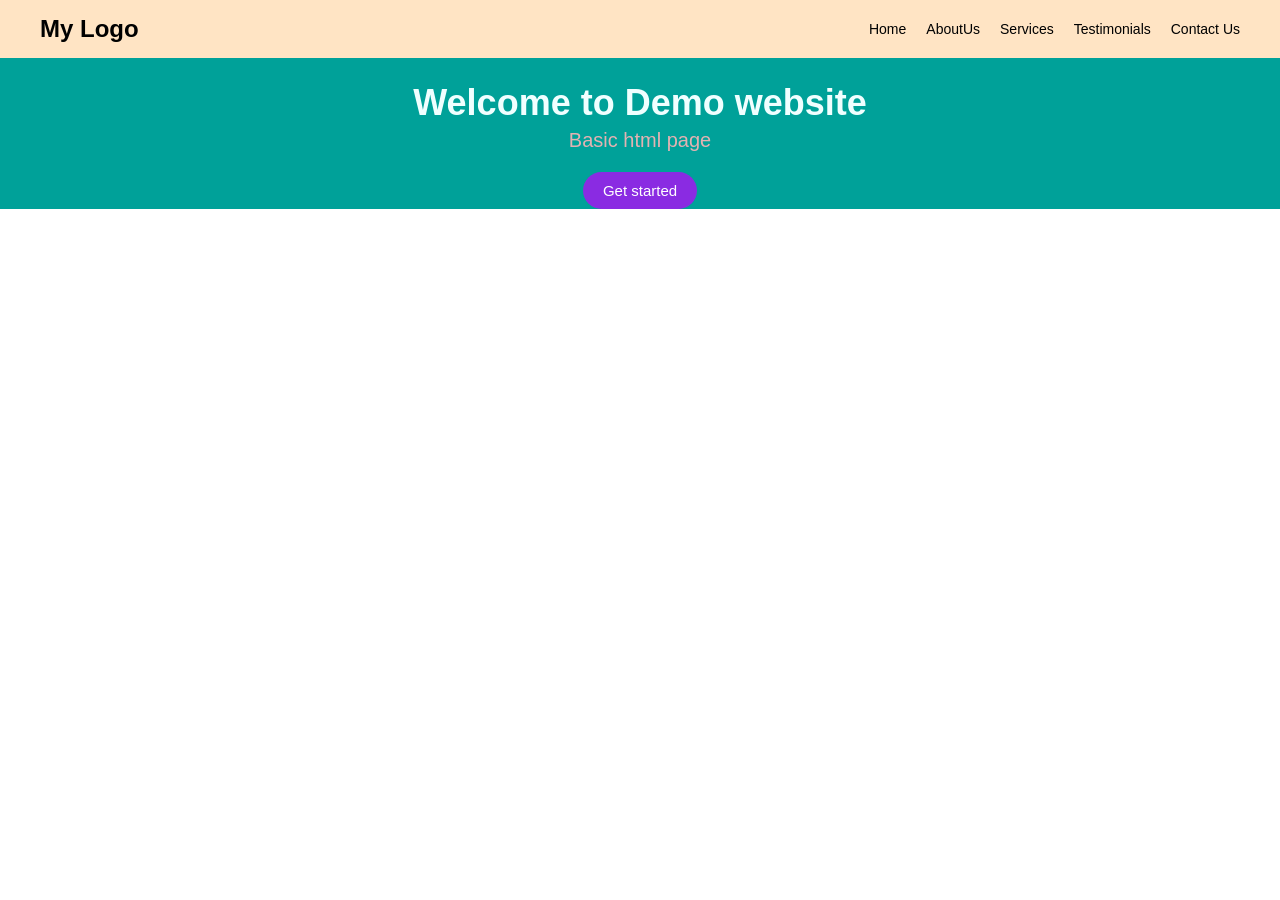
==== index.html @ 8c6c007f "html-css" ====
<!DOCTYPE html>
<html lang="en">
<head>
    <meta charset="UTF-8">
    <meta name="viewport" content="width=device-width, initial-scale=1.0">
    <title>First web page</title>
    <link rel = "stylesheet" href = "styles.css"/>
</head>
<body>
    <div class="header">
        <div class = "logo">My Logo</div>
        <div class = "nav">
            <a href = "#">Home</a>
            <a href = "#about">AboutUs</a>
            <a href = "#services">Services</a>
            <a href = "#test">Testimonials</a>
            <a href = "#contact">Contact Us</a>
        </div>
    </div>

    <div class = "hero">
        <h1> Welcome to Demo website</h1>
        <p> Basic html page</p>
        <button> Get started </button>
    </div>
    
</body>
</html>
---- styles.css ----
body{
    margin: 0;
    font-family:'Franklin Gothic Medium', 'Arial Narrow', Arial, sans-serif;
}
.header{
    display: flex;
    align-items: center;
    justify-content: space-between;
    background-color:bisque;
    padding : 15px 40px;

}

.logo{
    font-size: 24px;
    font-weight: bold;
}

.nav{
    display:  flex;
    gap : 20px;
}

.nav a{
    text-decoration: none;
    color: black;
    font-size: 14px;
}

.nav a:hover{
    color: blueviolet;
}

.hero{
    display: flex;
    flex-direction: column;
    justify-content: center;
    align-items: center;
    background-color:rgb(0, 161, 153);
    text-align: center;

}
.hero h1{
    font-size: 36px;
    color: azure;
    margin-bottom: -15px;;
}

.hero p{
    font-size: 20px;
    color: rgb(227, 178, 178);
    margin-bottom: 20px;
}

.hero button{
    padding: 10px 20px;
    border: none;
    cursor: pointer;
    background-color: blueviolet;
    color:  white;
    font-size: 15px;
    border-radius: 30px;

}

.hero button:hover{
    background-color: rgb(162, 146, 177);
    color: rgb(89, 54, 122);
    transform: scale(1.1);
}
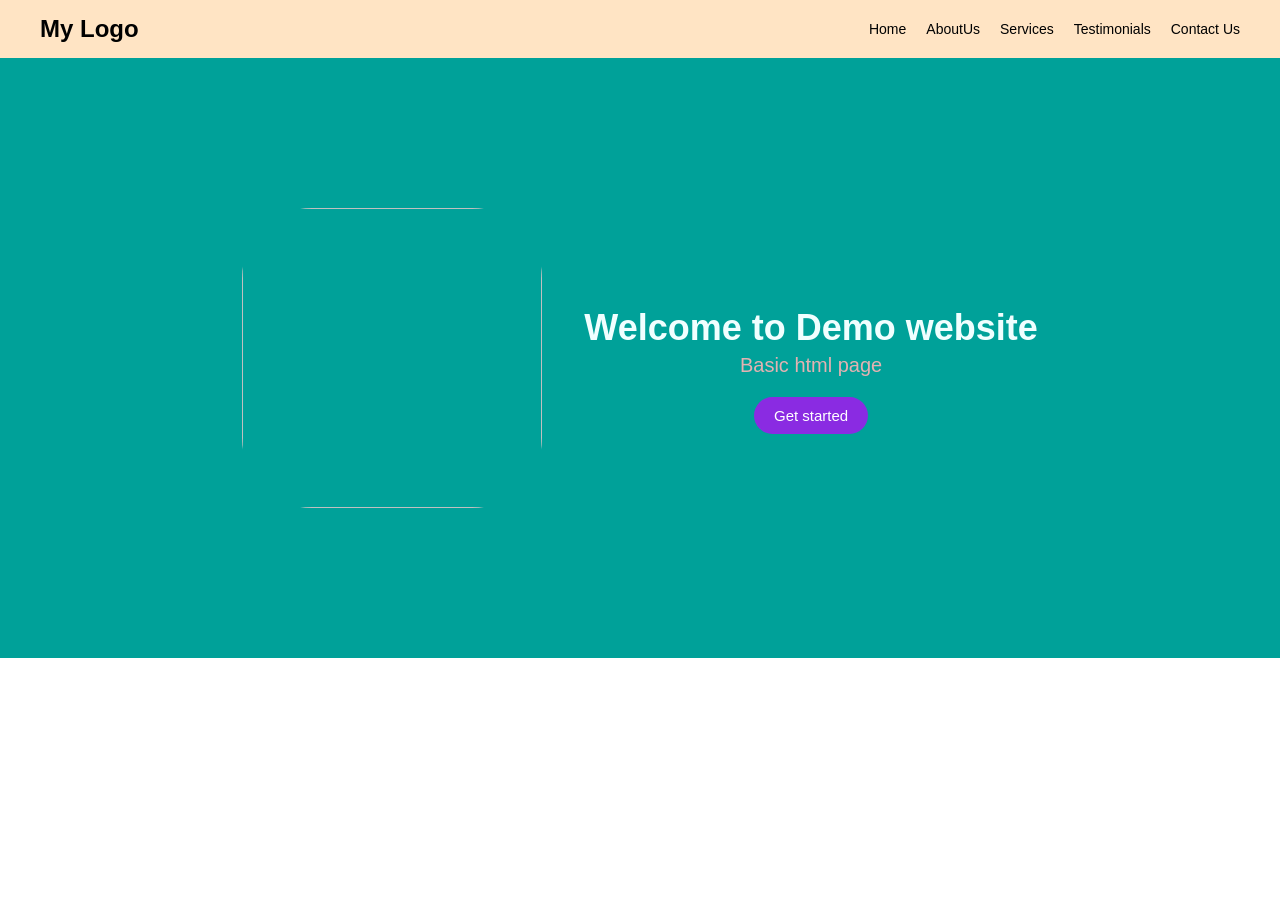
==== commit 65ae1210: "altered-html-css" ====
--- a/index.html
+++ b/index.html
@@ -19,9 +19,15 @@
     </div>
 
     <div class = "hero">
-        <h1> Welcome to Demo website</h1>
-        <p> Basic html page</p>
-        <button> Get started </button>
+        <div class="left">
+            <img src = "https://th.bing.com/th/id/OIGP.k.FYQtFISrKBg9pVaAL5?w=228&h=228&c=6&o=7&dpr=1.3&pid=1.7&rm=3" />
+        </div>
+        <div class = " right">
+            <h1> Welcome to Demo website</h1>
+            <p> Basic html page</p>
+            <button> Get started </button>
+        </div>
+
     </div>
     
 </body>
--- a/styles.css
+++ b/styles.css
@@ -32,27 +32,32 @@
 }
 
 .hero{
+    height: 80vh;
     display: flex;
-    flex-direction: column;
-    justify-content: center;
+    /* flex-direction: ; */
+    justify-content: space-evenly;
     align-items: center;
     background-color:rgb(0, 161, 153);
     text-align: center;
+    height :200px;
+    padding: 200px;
 
 }
-.hero h1{
+.right h1{
     font-size: 36px;
     color: azure;
-    margin-bottom: -15px;;
+    margin-bottom: -15px;
+    /* margin : 50px; */
 }
+    
 
-.hero p{
+.right p{
     font-size: 20px;
     color: rgb(227, 178, 178);
     margin-bottom: 20px;
 }
 
-.hero button{
+.right button{
     padding: 10px 20px;
     border: none;
     cursor: pointer;
@@ -63,8 +68,16 @@
 
 }
 
-.hero button:hover{
+.right button:hover{
     background-color: rgb(162, 146, 177);
     color: rgb(89, 54, 122);
     transform: scale(1.1);
+}
+
+.left img{
+    display: flex;
+    height:300px;
+    width: 300px;
+    justify-content:space-between ;
+    border-radius: 70px;
 }
